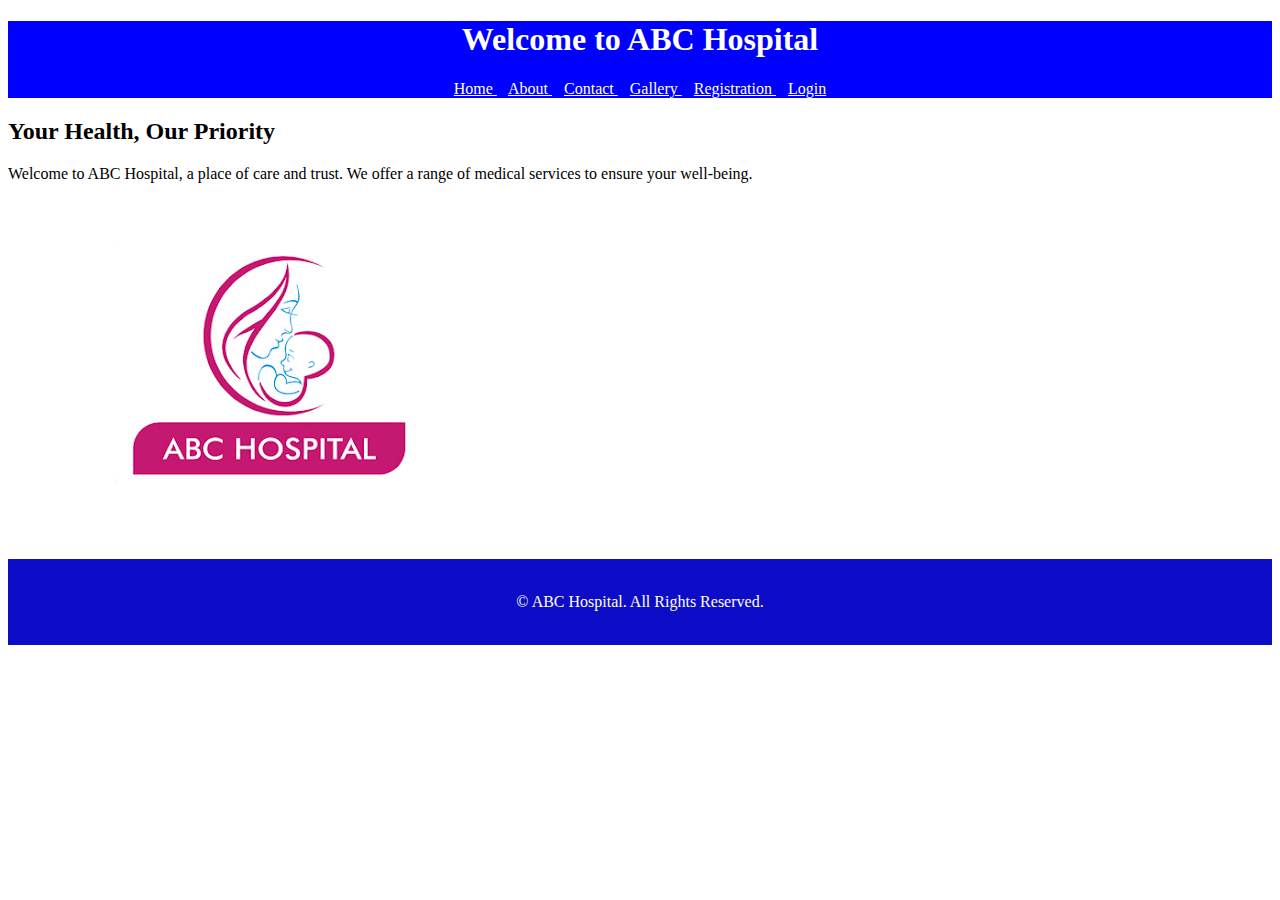
==== index.html @ 161bfbda "added abc-hospital files" ====
<!DOCTYPE html>
<html lang="en">
<head>
    <meta charset="UTF-8">
    <meta name="viewport" content="width=device-width, initial-scale=1.0">
    <title>Hospital Home</title>
    <link rel="stylesheet" href="styles.css">

</head>
<body>
<header>
    <div>
        <h1>
            Welcome to ABC Hospital
        </h1>
        <span>
            <a href="#"> Home </a> &nbsp;&nbsp;
            <a href="about.html"> About </a> &nbsp;&nbsp;
            <a href="contact.html"> Contact </a> &nbsp;&nbsp;
            <a href="gallery.html"> Gallery </a> &nbsp;&nbsp;
            <a href="registration.html"> Registration </a> &nbsp;&nbsp;
            <a href="login.html"> Login </a>
        </span>
    </div>
</header>
    <h2>
        Your Health, Our Priority
    </h2>
    <p>
        Welcome to ABC Hospital, a place of care and trust. We offer a range of medical services to ensure your well-being.
    </p>
    <img src="abc_hosp.jpg" alt="">
<footer>
    <br>
    <p>
            &copy; ABC Hospital. All Rights Reserved.
    </p>
    <br>
</footer>
    
</body>
</html>
---- styles.css ----
/* Styling to the Hospital Page */
header {
    background-color: blue;
    color: white;
    text-align: center;
    align-items: center;
}
a {
    color: white;
    
}
footer {
    background-color: rgb(13, 13, 199);
    color: white;
    text-align: center;
}
.class1 {
    line-height:50px;
    width: -550px;
     
}
.class2 {
    background-color: blue;
    color: white;
    -webkit-text-stroke-width: 1px;
}
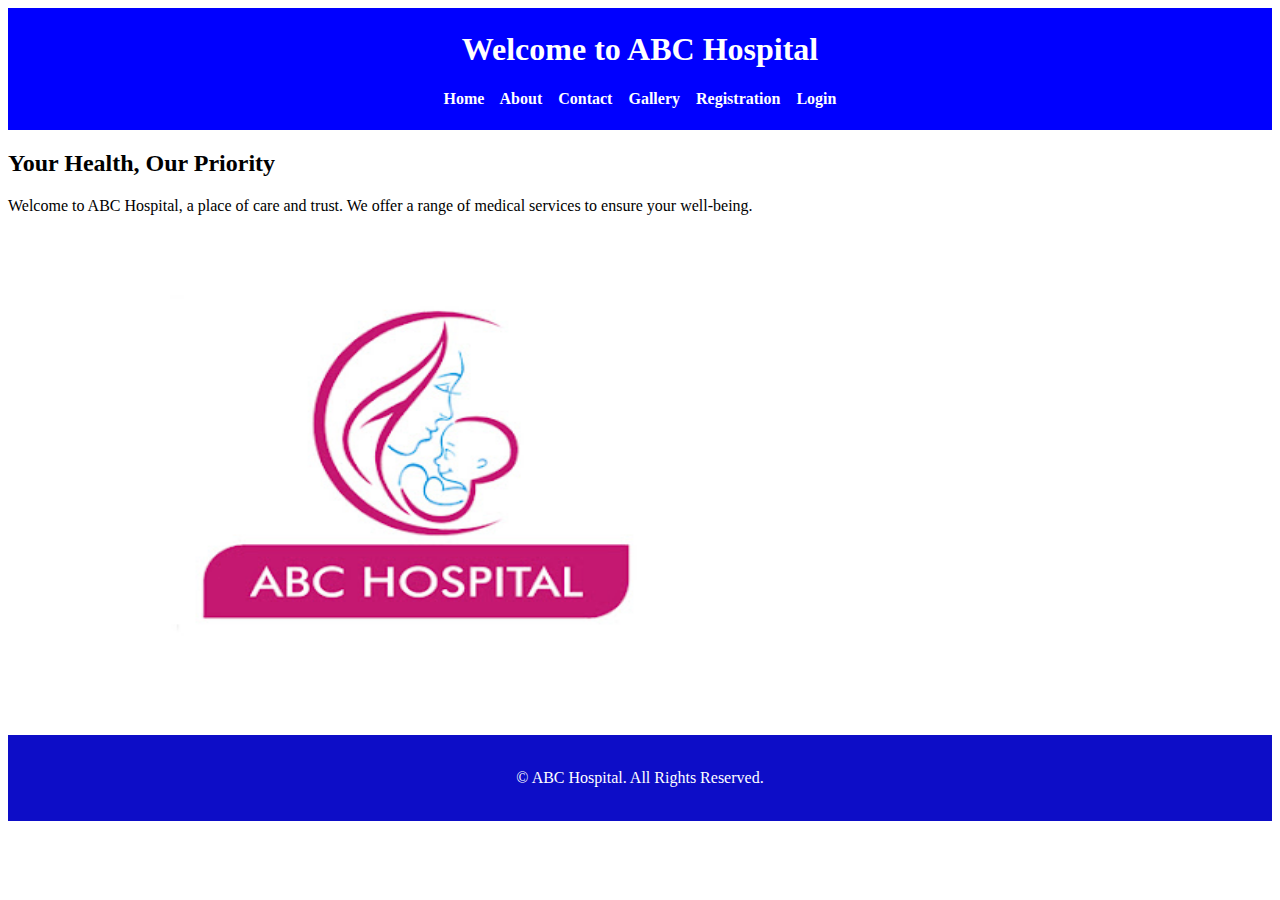
==== commit 513f45be: "modified files" ====
--- a/index.html
+++ b/index.html
@@ -13,14 +13,16 @@
         <h1>
             Welcome to ABC Hospital
         </h1>
-        <span>
-            <a href="#"> Home </a> &nbsp;&nbsp;
-            <a href="about.html"> About </a> &nbsp;&nbsp;
-            <a href="contact.html"> Contact </a> &nbsp;&nbsp;
-            <a href="gallery.html"> Gallery </a> &nbsp;&nbsp;
-            <a href="registration.html"> Registration </a> &nbsp;&nbsp;
-            <a href="login.html"> Login </a>
-        </span>
+        <h4>
+            <span>
+                <a href="#" class="sp1"> Home </a> &nbsp;&nbsp;
+                <a href="about.html" class="sp1"> About </a> &nbsp;&nbsp;
+                <a href="contact.html" class="sp1"> Contact </a> &nbsp;&nbsp;
+                <a href="gallery.html" class="sp1"> Gallery </a> &nbsp;&nbsp;
+                <a href="registration.html" class="sp1"> Registration </a> &nbsp;&nbsp;
+                <a href="login.html" class="sp1"> Login </a>
+            </span>
+        </h4>
     </div>
 </header>
     <h2>
@@ -29,7 +31,7 @@
     <p>
         Welcome to ABC Hospital, a place of care and trust. We offer a range of medical services to ensure your well-being.
     </p>
-    <img src="abc_hosp.jpg" alt="">
+    <img src="abc_hosp.jpg" alt="abc_hosp is deletd" height="500px" width="800px">
 <footer>
     <br>
     <p>
--- a/styles.css
+++ b/styles.css
@@ -4,6 +4,9 @@
     color: white;
     text-align: center;
     align-items: center;
+    padding-top: 2px;
+    padding-bottom: 1px;
+    text-decoration: none;
 }
 a {
     color: white;
@@ -22,5 +25,11 @@
 .class2 {
     background-color: blue;
     color: white;
-    -webkit-text-stroke-width: 1px;
+    -webkit-text-stroke-width: 0.5px;
+}
+.himage {
+    margin: 10px 10px 10px 10px;
+}
+.sp1 {
+    text-decoration: none;
 }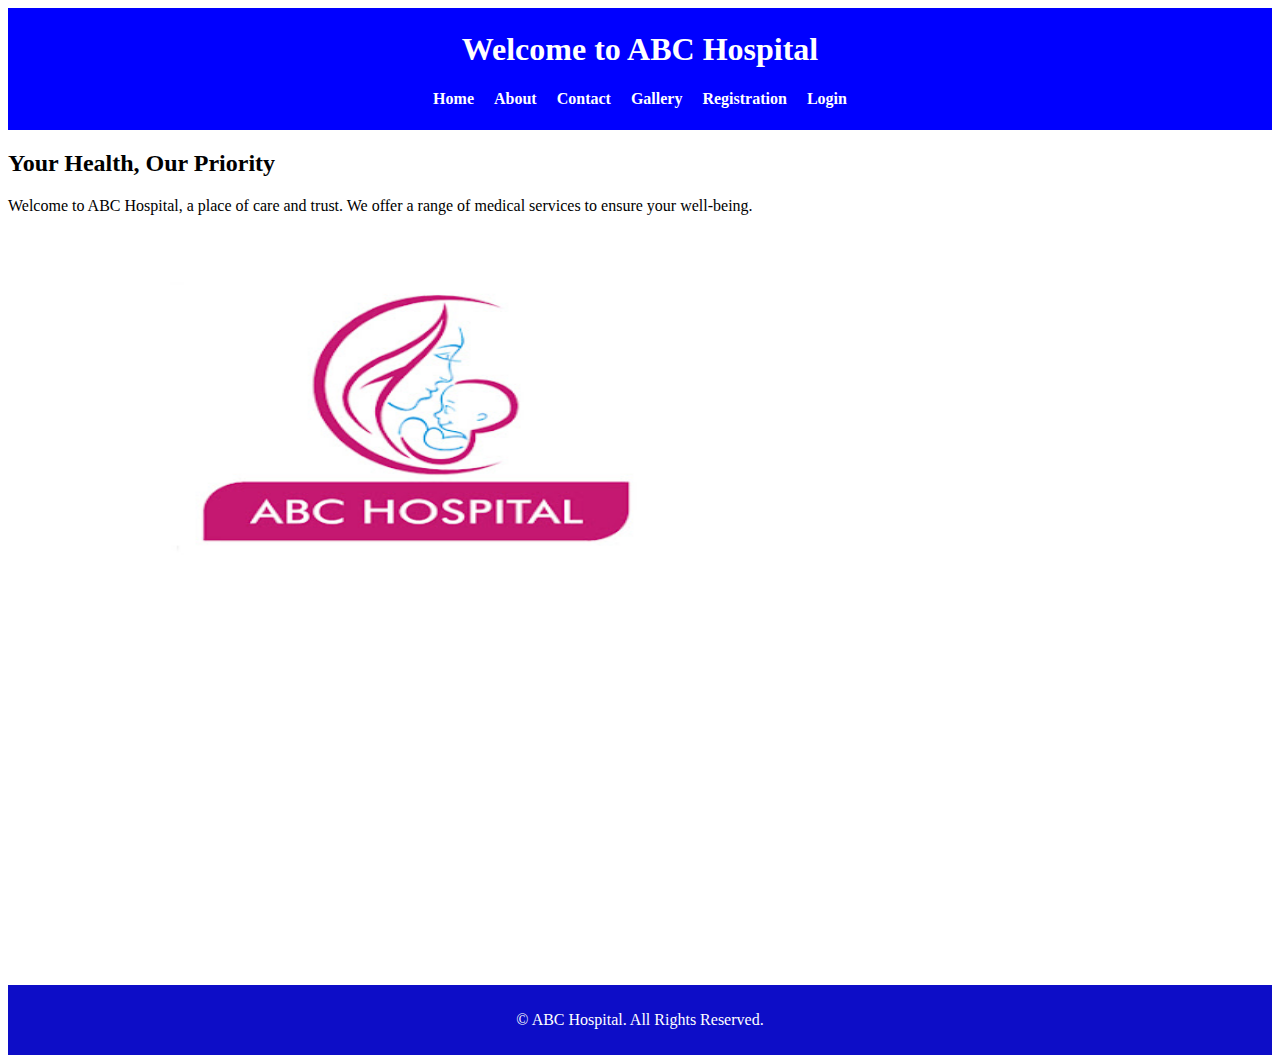
==== commit b1dd6315: "modified files" ====
--- a/index.html
+++ b/index.html
@@ -14,13 +14,13 @@
             Welcome to ABC Hospital
         </h1>
         <h4>
-            <span>
-                <a href="#" class="sp1"> Home </a> &nbsp;&nbsp;
-                <a href="about.html" class="sp1"> About </a> &nbsp;&nbsp;
-                <a href="contact.html" class="sp1"> Contact </a> &nbsp;&nbsp;
-                <a href="gallery.html" class="sp1"> Gallery </a> &nbsp;&nbsp;
-                <a href="registration.html" class="sp1"> Registration </a> &nbsp;&nbsp;
-                <a href="login.html" class="sp1"> Login </a>
+            <span class="sp1">
+                <a href="#"> Home </a> 
+                <a href="about.html"> About </a> 
+                <a href="contact.html"> Contact </a> 
+                <a href="gallery.html"> Gallery </a> 
+                <a href="registration.html"> Registration </a> 
+                <a href="login.html"> Login </a>
             </span>
         </h4>
     </div>
@@ -31,13 +31,11 @@
     <p>
         Welcome to ABC Hospital, a place of care and trust. We offer a range of medical services to ensure your well-being.
     </p>
-    <img src="abc_hosp.jpg" alt="abc_hosp is deletd" height="500px" width="800px">
+    <img src="abc_hosp.jpg" alt="abc_hosp is deletd" id="img1">
 <footer>
-    <br>
     <p>
             &copy; ABC Hospital. All Rights Reserved.
     </p>
-    <br>
 </footer>
     
 </body>
--- a/styles.css
+++ b/styles.css
@@ -16,6 +16,8 @@
     background-color: rgb(13, 13, 199);
     color: white;
     text-align: center;
+    padding: 10px;
+    margin-top: 350px;
 }
 .class1 {
     line-height:50px;
@@ -26,10 +28,41 @@
     background-color: blue;
     color: white;
     -webkit-text-stroke-width: 0.5px;
+    margin-top: 5px;
 }
 .himage {
     margin: 10px 10px 10px 10px;
 }
-.sp1 {
+.sp1{
+    display: flex;
+    justify-content: center;
+    gap: 20px;
+}
+.sp1 a{
     text-decoration: none;
-}+}
+/*.form-control{
+    display:block;width:100%;padding:.375rem .275rem; 
+} */
+span a:hover{
+    color: rgb(234, 255, 0);
+}
+#img1{
+    height: 400px;
+    width: 800px;
+}
+.spac1 {
+    padding: 20px;
+    margin: 30px;
+}
+.isize {
+     width: 710%;
+     margin: top 2px;
+     margin-bottom: 10px;
+     margin-top: 5px;
+     margin-left: 30px;
+}
+.blab {
+    font-weight: bold;
+    margin-left: 30px;
+}
